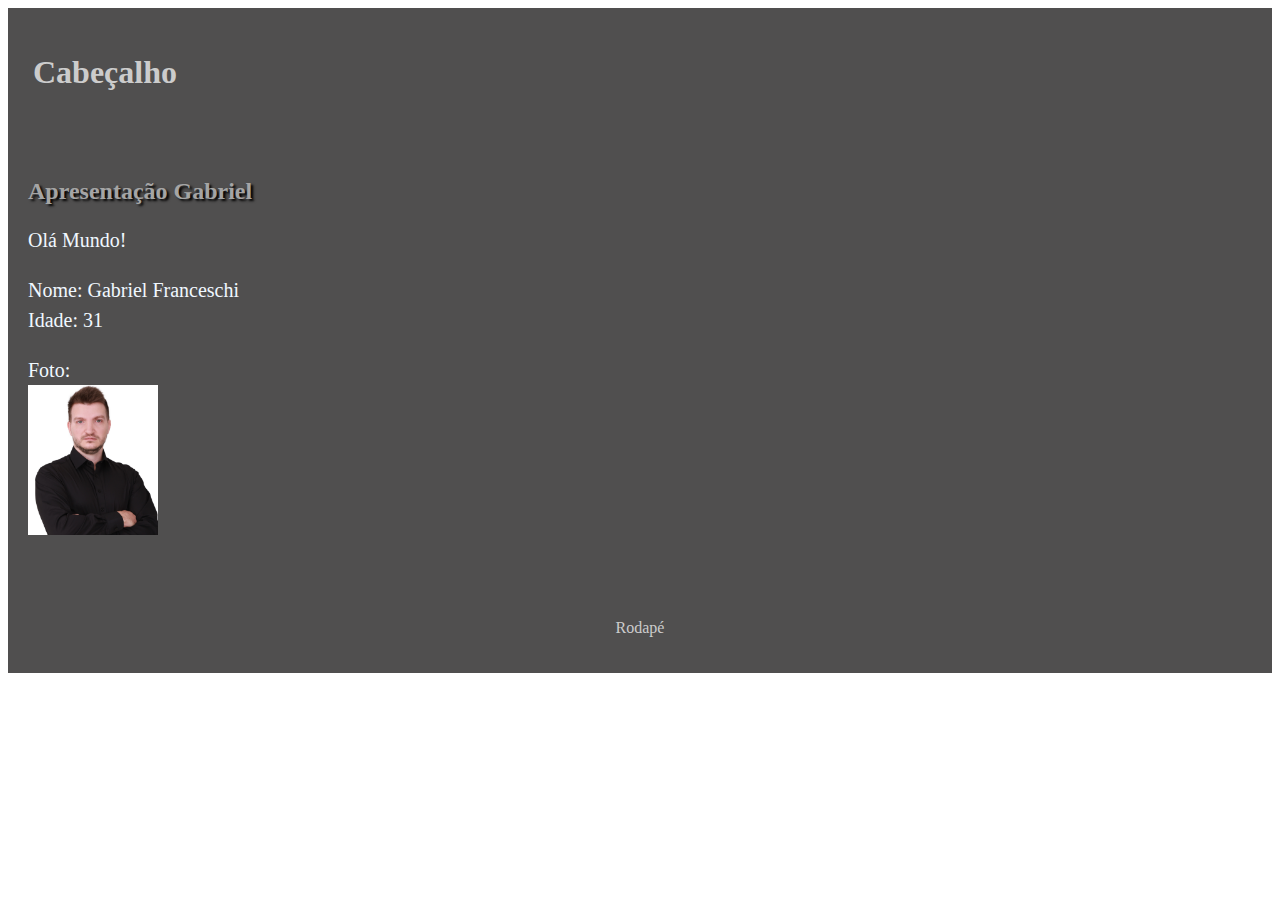
==== Semana 06/index.html @ 59ef9ba6 "push Initial" ====
<!DOCTYPE html>
<html lang="en">
  <head>
    <meta charset="UTF-8" />
    <meta name="viewport" content="width=device-width, initial-scale=1.0" />
    <title>Document</title>
    <script src="script.js"></script>
    <link rel="stylesheet" href="styles.css" />
  </head>
  <body>
    <header>
      <h1>Cabeçalho</h1>
    </header>

    <main>
      <div class="perfil">
        <h2>Apresentação Gabriel</h2>
        <p>Olá Mundo!</p>
        <p>
          Nome: Gabriel Franceschi <br />
          Idade: 31
        </p>
        <p class="foto">
          Foto: <br />
          <img
            title="Perfil"
            src="/Semana 06/img/perfil.jpg"
            alt="Foto de perfil"
            height="150px"
          />
        </p>
      </div>
    </main>

    <footer>
      <p>Rodapé</p>
    </footer>
  </body>
</html>
---- Semana 06/styles.css ----
header {
  background-color: #504f4f;
  color: #cccccc;
  padding: 25px;
}

main {
  background-color: #504f4f;
  color: #ffff;
  padding: 20px;
}

footer {
  background-color: #504f4f;
  color: #cccccc;
  padding: 20px;
  text-align: center;
}
.perfil {
  text-align: left;
}

.perfil p {
  color: aliceblue;
  font-size: 20px;
  line-height: 1.5;
}

.perfil image {
  text-align: center;
  align-items: center;
}
.perfil h2{
    color: rgb(165, 165, 165);
    text-shadow: black 0.1em 0.1em 0.1em;
}
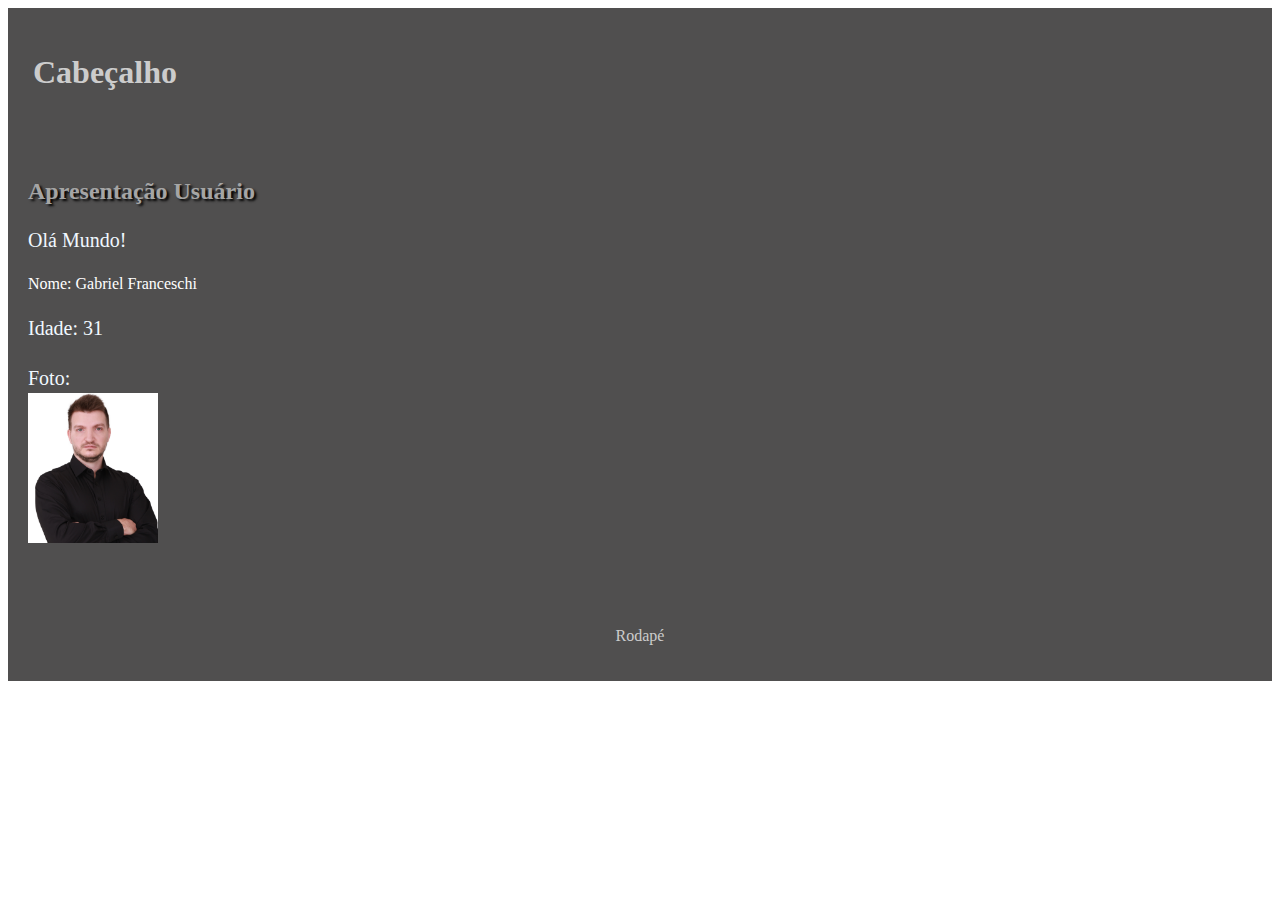
==== commit 5ab7cf6a: "primeiro merge" ====
--- a/Semana 06/index.html
+++ b/Semana 06/index.html
@@ -14,12 +14,10 @@
 
     <main>
       <div class="perfil">
-        <h2>Apresentação Gabriel</h2>
+        <h2>Apresentação Usuário</h2>
         <p>Olá Mundo!</p>
-        <p>
-          Nome: Gabriel Franceschi <br />
-          Idade: 31
-        </p>
+        <span id="nomeUsuario">Nome: Gabriel Franceschi</span>
+        <p id="idadeUsuario">Idade: 31</p>
         <p class="foto">
           Foto: <br />
           <img
